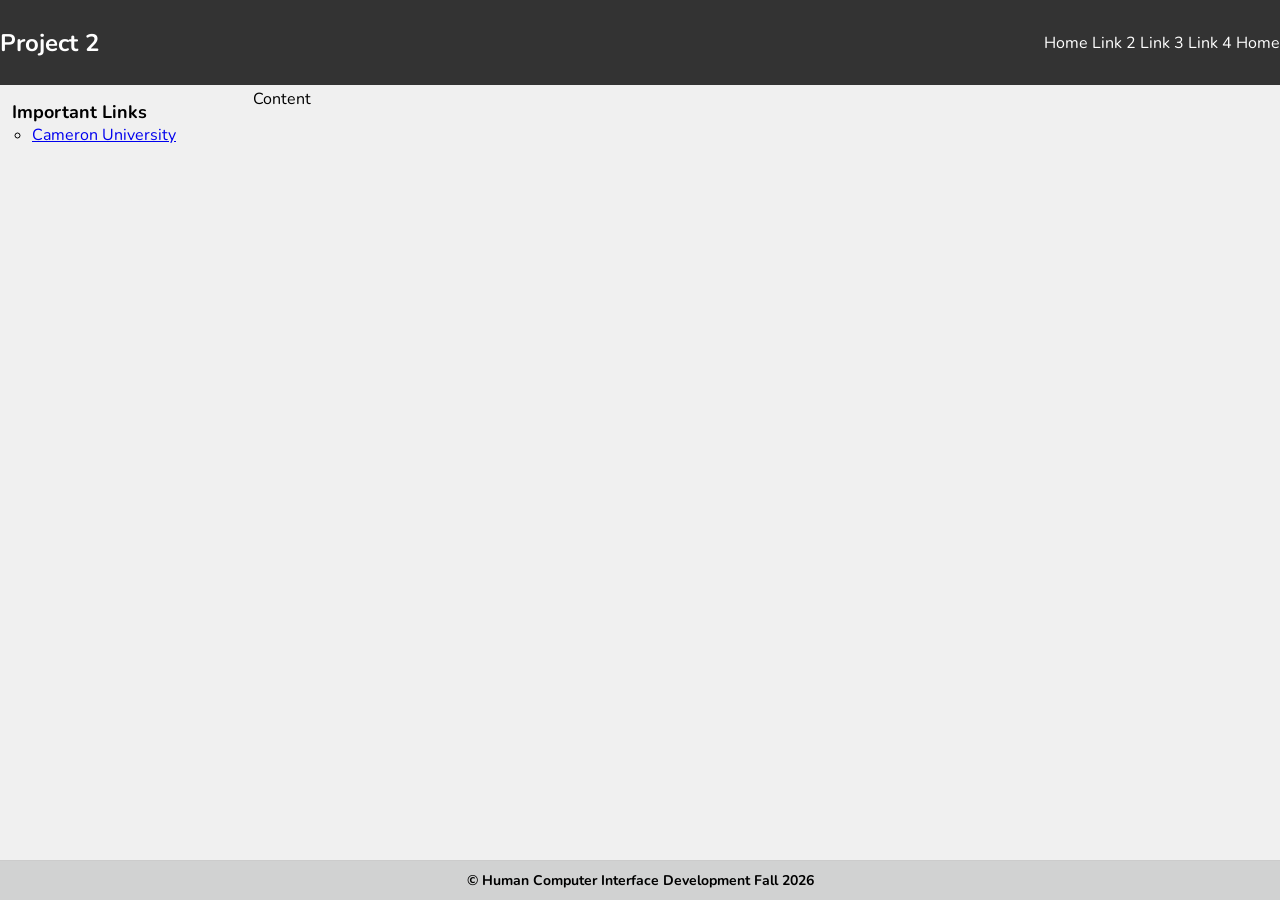
==== index.html @ 97d89129 "Changed Header and Sidebard" ====
<!DOCTYPE html>
<html lang="en">
<head>
    <meta charset="UTF-8">
    <link rel="stylesheet" href="style.css">
    <title>Project 2</title>
</head>
<body>
<div class="container">
    <header id="header">
        <div class="inner">
            <a class="logo" href="index.html">Project 2</a>

            <nav>
                <a href="index.html">Home</a>
                <a href="#">Link 2</a>
                <a href="#">Link 3</a>
                <a href="#">Link 4</a>
                <a href="#">Home</a>
            </nav>
        </div>
    </header>
    <aside class="sidebar">
        <section class="sidebar-content">
            <h2>Important Links</h2>
            <ul>
                <li><a href="https://www.cameron.edu">Cameron University</a></li>
            </ul>
        </section>
    </aside>
    <main class="content">
        Content
    </main>
    <footer id="footer">
        &copy; Human Computer Interface Development Fall 2026
    </footer>
</div>
</body>
</html>
---- style.css ----
@import url('https://fonts.googleapis.com/css2?family=Nunito:ital,wght@0,200..1000;1,200..1000&family=Tektur:wght@400..900&display=swap');

* {
    box-sizing: border-box;
    margin: 0;
    padding: 0;
}

html, body {
    min-height: 100%;
}

body {
    background-color: #f0f0f0;
    font-family: 'Nunito', sans-serif;
}

ul, ol {
  margin: 0;
  padding: 0;
  list-style: none;
}

.container {
    display: grid;
    grid-template-areas: 
        "header header"
        "sidebar main"
        "footer footer";
    grid-template-columns: 250px 1fr;
    grid-template-rows: auto 1fr auto;
    min-height: 100vh;
    gap: 3px;

    /* Grid template areas */
    #header {
        grid-area: header;
    }

    .sidebar {
        grid-area: sidebar;
    }

    .main {
        grid-area: main;
    }

    #footer {
        grid-area: footer;
    }
}

#header {
    width: 100%;
    display: flex;
    margin: 0 auto;
    height: 85px;
    background-color: #333;
    justify-content: space-between;
    align-items: center;

    .inner {
        width: 1440px;
        height: 100%;
        margin: 0 auto;
        display: flex;
        justify-content: space-between;
        align-items: center;
    }

    .logo {
        font-size: 24px;
        font-weight: 700;
        text-decoration: none;
        color: #fff;
        &:hover {
            color: #ccc;
        }
    }

    nav {
        a {
            color: #fff;
            text-decoration: none;
            &:hover {
                text-decoration: underline;
            }
        }
    }
}

.main {
    display: flex;
    padding: 10px;
}

.sidebar {
    display: flex;
    flex-direction: column;
    min-height: 0;

    .sidebar-content {
        padding: 7px !important;
        margin: 5px !important;
        h2 {
            font-size: 18px;
            font-weight: 700;
        }
        ul {
            list-style: circle;
            margin-left: 20px;
        }
    }
}

#footer {
    width: 100%;
    position: static;
    bottom: 0;
    padding: 10px;
    font-size: 14px;
    font-weight: 700;
    background-color: #d1d2d2;
    border-top: solid 1px #ccc;
    text-align: center;
}

@media screen and (max-width: 768px) {
    .container {
        height: 100dvh;
        grid-template-areas: 
            "header"
            "main"
            "sidebar"
            "footer";
        grid-template-columns: 1fr;
        grid-template-rows: auto 1fr 250px;
    }

    #header {
        width: 100dvw;

        .inner {
            width: 80%;

            nav {
                a {
                    padding: 10px;
                    text-decoration: none;
                    color: #fff;
                }
            }
        }

    }
    .sidebar {
        display: flex;
        align-items: flex-start;
    }
}
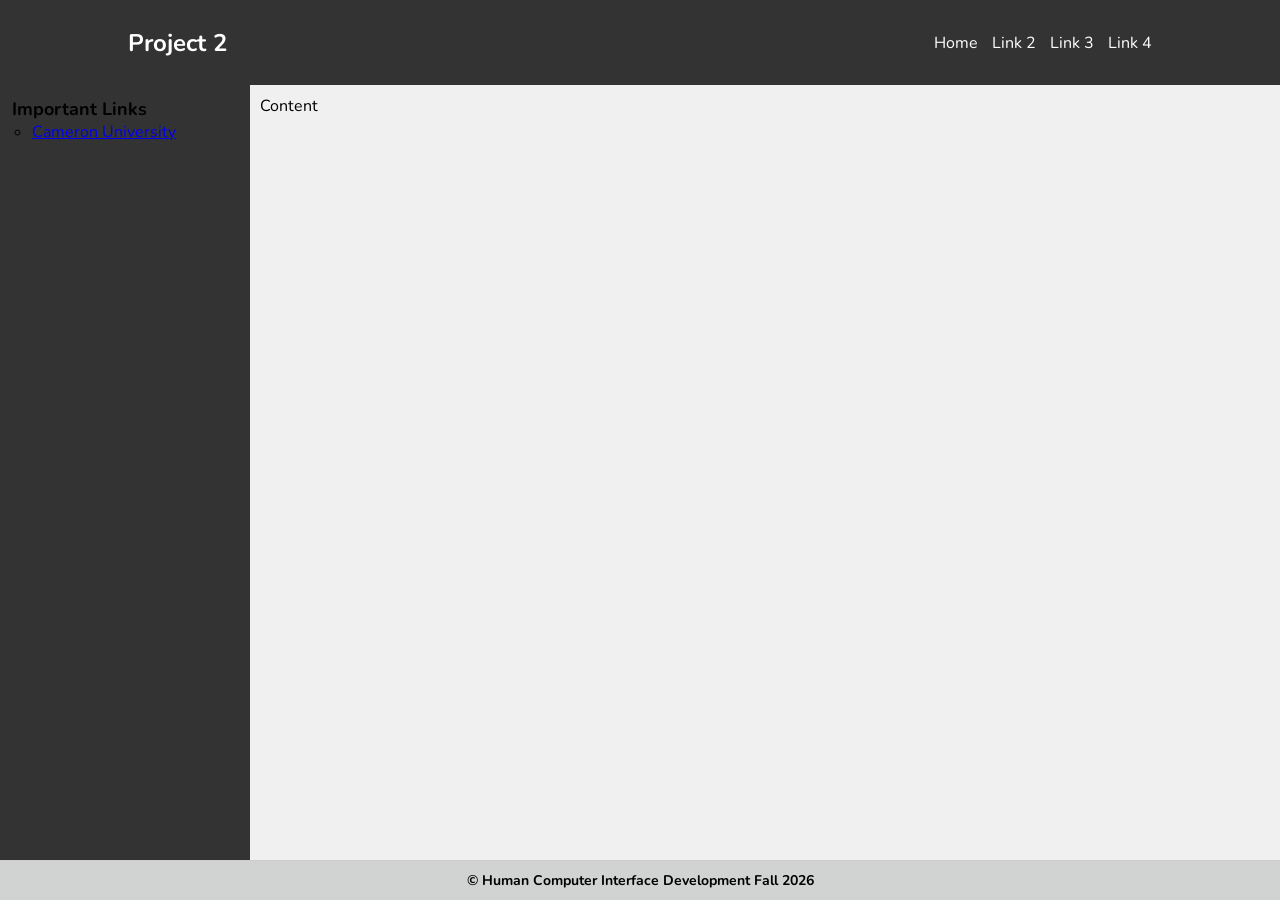
==== commit 729c198c: "Collapsible navigation for mobile." ====
--- a/index.html
+++ b/index.html
@@ -11,12 +11,17 @@
         <div class="inner">
             <a class="logo" href="index.html">Project 2</a>
 
-            <nav>
+            <input type="checkbox" id="nav-toggle" class="nav-toggle">
+            <label for="nav-toggle" class="hamburger" aria-label="Toggle navigation">
+                <span></span>
+                <span></span>
+                <span></span>
+            </label>
+            <nav class="nav-menu">
                 <a href="index.html">Home</a>
                 <a href="#">Link 2</a>
                 <a href="#">Link 3</a>
                 <a href="#">Link 4</a>
-                <a href="#">Home</a>
             </nav>
         </div>
     </header>
--- a/style.css
+++ b/style.css
@@ -30,7 +30,6 @@
     grid-template-columns: 250px 1fr;
     grid-template-rows: auto 1fr auto;
     min-height: 100vh;
-    gap: 3px;
 
     /* Grid template areas */
     #header {
@@ -60,7 +59,7 @@
     align-items: center;
 
     .inner {
-        width: 1440px;
+        width: 80%;
         height: 100%;
         margin: 0 auto;
         display: flex;
@@ -78,18 +77,27 @@
         }
     }
 
-    nav {
+    .nav-menu {
         a {
             color: #fff;
             text-decoration: none;
+            margin-right: 10px;
             &:hover {
                 text-decoration: underline;
             }
-        }
-    }
-}
-
-.main {
+            &:last-child {
+                margin-right: 0;
+            }
+        }
+    }
+
+    .nav-toggle,
+    .hamburger {
+        display: none;
+    }
+}
+
+.content {
     display: flex;
     padding: 10px;
 }
@@ -98,6 +106,7 @@
     display: flex;
     flex-direction: column;
     min-height: 0;
+    background-color: #333;
 
     .sidebar-content {
         padding: 7px !important;
@@ -105,6 +114,7 @@
         h2 {
             font-size: 18px;
             font-weight: 700;
+            margin-top: 0;;
         }
         ul {
             list-style: circle;
@@ -143,16 +153,51 @@
         .inner {
             width: 80%;
 
-            nav {
+            .nav-menu {
+                display: none;
+                width: 100%;
+                flex-direction: column;
+                position: absolute;
+                align-items: center;
+                right: 0;
+                top: 65px;
+                background-color: #333;
+                padding: 5px;
+                border-radius: 0 0 5px 5px;
+                gap: 2px;
+
                 a {
                     padding: 10px;
+                    margin-right: 0;
                     text-decoration: none;
-                    color: #fff;
                 }
             }
-        }
-
-    }
+
+            .hamburger {
+                display: flex;
+                flex-direction: column;
+                justify-content: space-between;
+                width: 24px;
+                height: 18px;
+                cursor: pointer;
+
+                span {
+                    display: block;
+                    height: 3px;
+                    width: 100%;
+                    background-color: #edf2f4;
+                    border-radius: 2px;
+                    transition: transform 0.25s ease, opacity 0.25s ease;
+                }
+            }
+
+            .nav-toggle:checked ~ .nav-menu {
+                display: flex;
+            }
+        }
+
+    }
+    
     .sidebar {
         display: flex;
         align-items: flex-start;
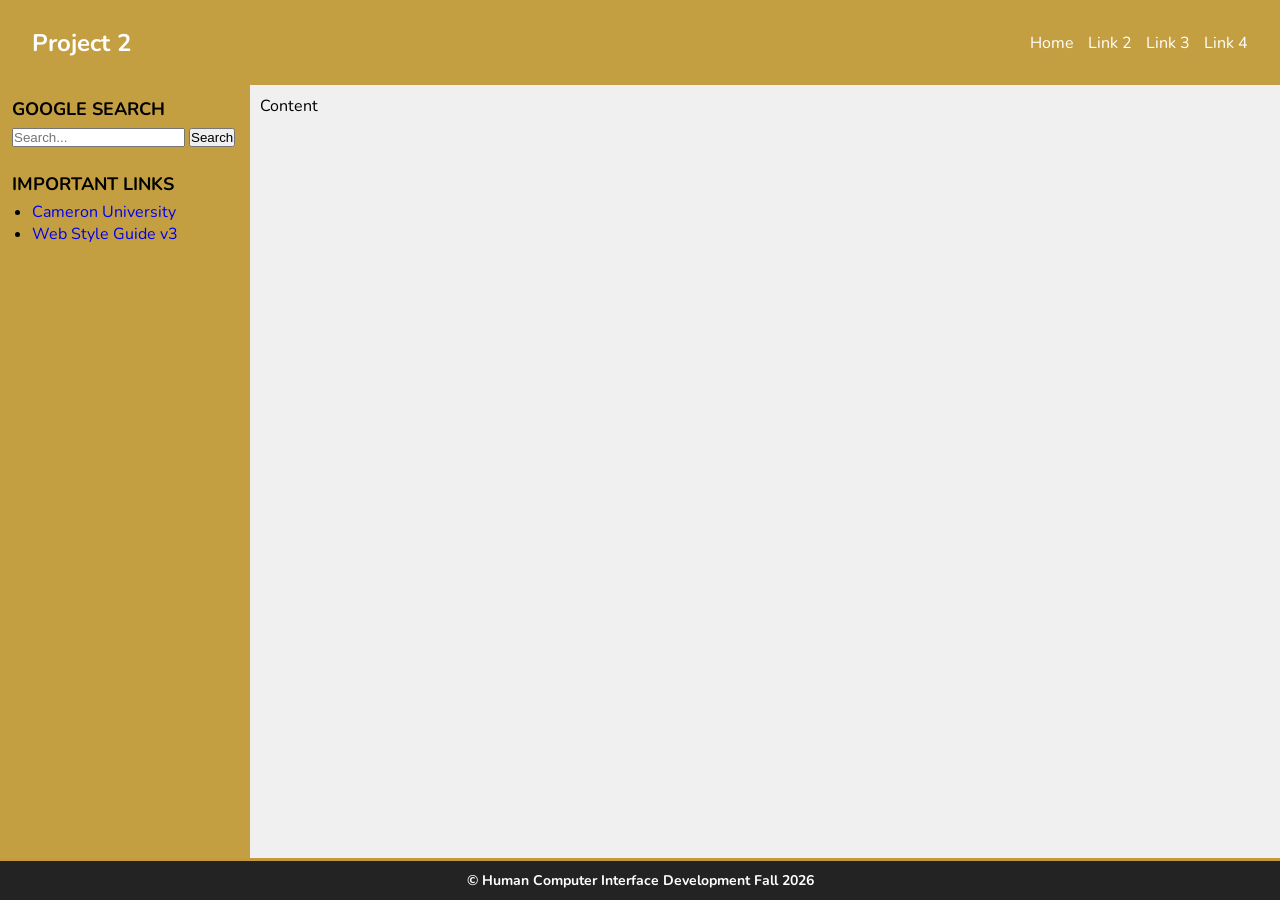
==== commit 705f65ef: "May have gotten carried away Look at the history tab in github desktop to see what i have done." ====
--- a/index.html
+++ b/index.html
@@ -27,9 +27,17 @@
     </header>
     <aside class="sidebar">
         <section class="sidebar-content">
+            <h2>Google Search</h2>
+            <form action="https://www.google.com/search" method="get">
+                <input type="text" name="q" placeholder="Search...">
+                <button type="submit">Search</button>
+            </form>
+        </section>
+        <section class="sidebar-content">
             <h2>Important Links</h2>
             <ul>
                 <li><a href="https://www.cameron.edu">Cameron University</a></li>
+                <li><a href="https://webstyleguide.com/wsg3/">Web Style Guide v3</a></li>
             </ul>
         </section>
     </aside>
--- a/style.css
+++ b/style.css
@@ -54,12 +54,12 @@
     display: flex;
     margin: 0 auto;
     height: 85px;
-    background-color: #333;
+    background-color: color-mix(in srgb, #f5c751, black 20%);
     justify-content: space-between;
     align-items: center;
 
     .inner {
-        width: 80%;
+        width: 95%;
         height: 100%;
         margin: 0 auto;
         display: flex;
@@ -106,19 +106,27 @@
     display: flex;
     flex-direction: column;
     min-height: 0;
-    background-color: #333;
+    background-color: color-mix(in srgb, #f5c751, black 20%);
 
     .sidebar-content {
-        padding: 7px !important;
-        margin: 5px !important;
+        flex-direction: column;
+        padding: 7px;
+        margin: 5px;
         h2 {
             font-size: 18px;
             font-weight: 700;
-            margin-top: 0;;
+            margin-bottom: 5px;
+            text-transform: uppercase;
         }
         ul {
             list-style: circle;
+            list-style-type: disc;
             margin-left: 20px;
+            li {
+                a {
+                    text-decoration: none;;
+                }
+            }
         }
     }
 }
@@ -130,8 +138,9 @@
     padding: 10px;
     font-size: 14px;
     font-weight: 700;
-    background-color: #d1d2d2;
-    border-top: solid 1px #ccc;
+    background-color: #232323;
+    color: #ffffff;
+    border-top: 3px solid #c49a3c;
     text-align: center;
 }
 
@@ -161,7 +170,7 @@
                 align-items: center;
                 right: 0;
                 top: 65px;
-                background-color: #333;
+                background-color: color-mix(in srgb, #f5c751, black 20%);
                 padding: 5px;
                 border-radius: 0 0 5px 5px;
                 gap: 2px;
@@ -170,6 +179,10 @@
                     padding: 10px;
                     margin-right: 0;
                     text-decoration: none;
+
+                    &:hover {
+                        text-decoration: underline;
+                    }
                 }
             }
 
@@ -197,9 +210,15 @@
         }
 
     }
-    
+
     .sidebar {
         display: flex;
+        flex-direction: row;
+        justify-content: space-between;
         align-items: flex-start;
+    
+        .sidebar-content {
+            width: 75%;
+        }
     }
 }
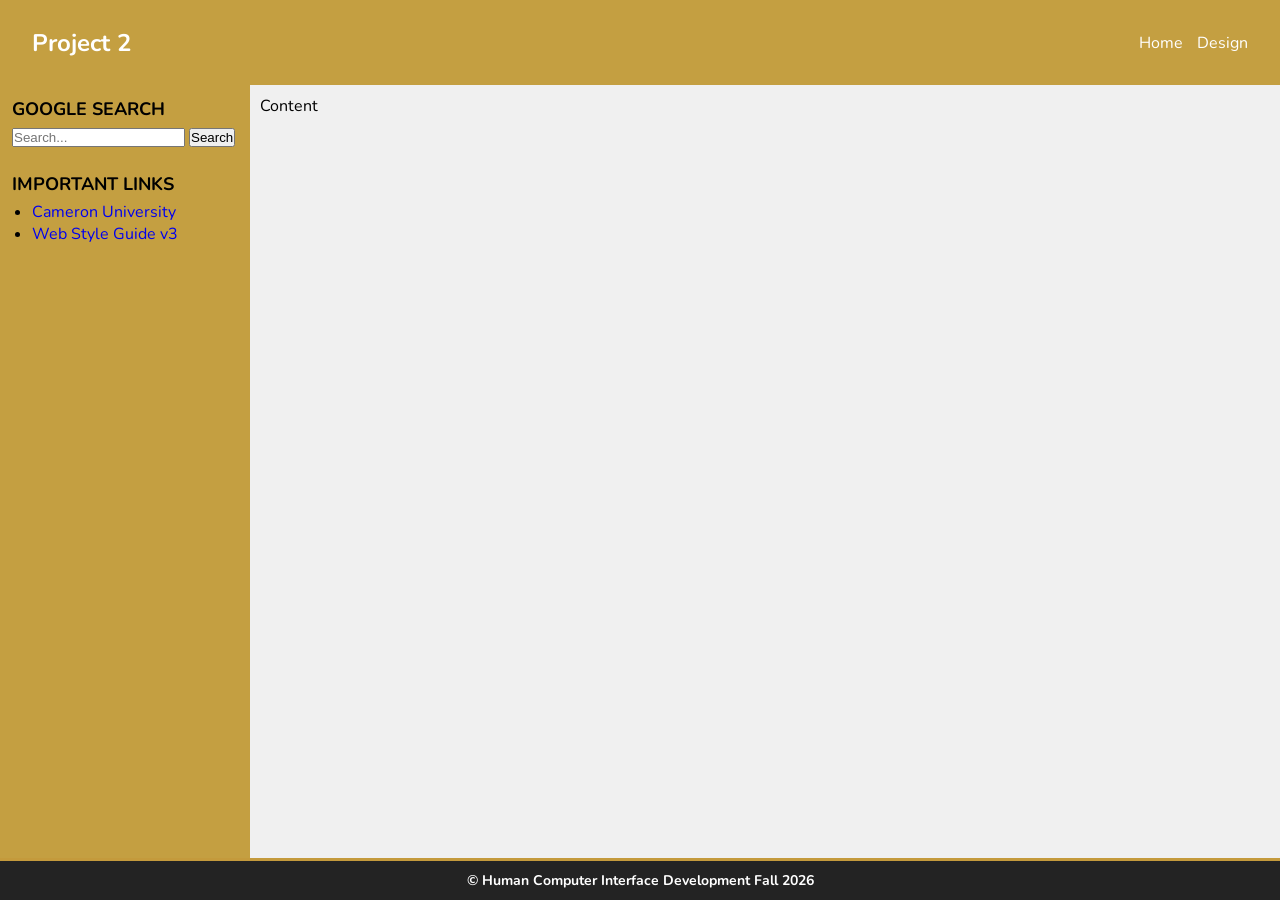
==== commit 3307d384: "Mobile nav removal" ====
--- a/index.html
+++ b/index.html
@@ -10,18 +10,10 @@
     <header id="header">
         <div class="inner">
             <a class="logo" href="index.html">Project 2</a>
-
-            <input type="checkbox" id="nav-toggle" class="nav-toggle">
-            <label for="nav-toggle" class="hamburger" aria-label="Toggle navigation">
-                <span></span>
-                <span></span>
-                <span></span>
-            </label>
+            
             <nav class="nav-menu">
                 <a href="index.html">Home</a>
-                <a href="#">Link 2</a>
-                <a href="#">Link 3</a>
-                <a href="#">Link 4</a>
+                <a href="#">Design</a>
             </nav>
         </div>
     </header>
--- a/style.css
+++ b/style.css
@@ -161,51 +161,16 @@
 
         .inner {
             width: 80%;
+        }
 
-            .nav-menu {
-                display: none;
-                width: 100%;
-                flex-direction: column;
-                position: absolute;
-                align-items: center;
-                right: 0;
-                top: 65px;
-                background-color: color-mix(in srgb, #f5c751, black 20%);
-                padding: 5px;
-                border-radius: 0 0 5px 5px;
-                gap: 2px;
+        .nav-menu {
+            display: flex;
+            a {
+                padding-right: 10px;
 
-                a {
-                    padding: 10px;
-                    margin-right: 0;
-                    text-decoration: none;
-
-                    &:hover {
-                        text-decoration: underline;
-                    }
+                &:last-child {
+                    padding-right: 0;
                 }
-            }
-
-            .hamburger {
-                display: flex;
-                flex-direction: column;
-                justify-content: space-between;
-                width: 24px;
-                height: 18px;
-                cursor: pointer;
-
-                span {
-                    display: block;
-                    height: 3px;
-                    width: 100%;
-                    background-color: #edf2f4;
-                    border-radius: 2px;
-                    transition: transform 0.25s ease, opacity 0.25s ease;
-                }
-            }
-
-            .nav-toggle:checked ~ .nav-menu {
-                display: flex;
             }
         }
 
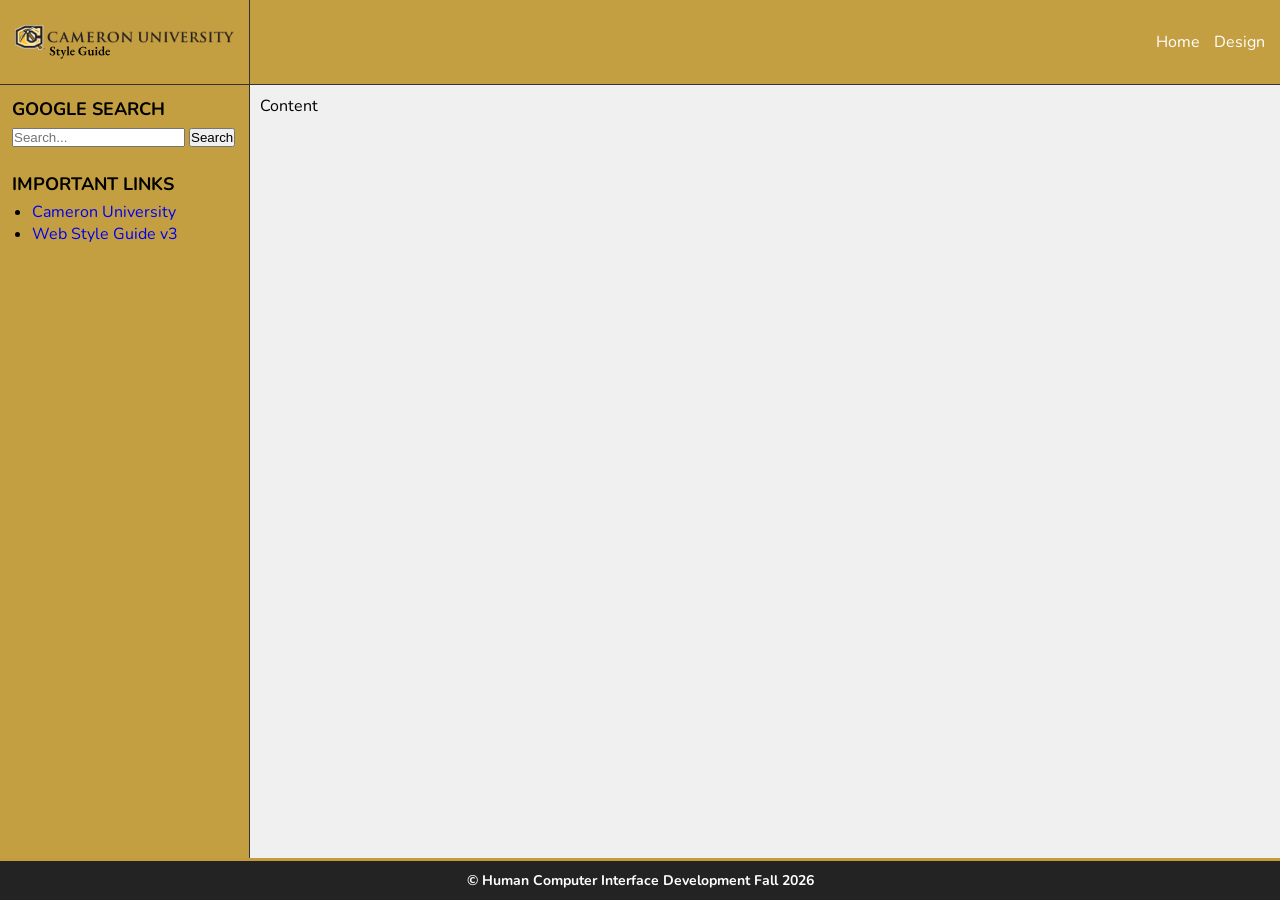
==== commit e764d1f1: "Logo added" ====
--- a/index.html
+++ b/index.html
@@ -3,13 +3,16 @@
 <head>
     <meta charset="UTF-8">
     <link rel="stylesheet" href="style.css">
+    <meta name="viewport" content="width=device-width, initial-scale=1.0">
     <title>Project 2</title>
 </head>
 <body>
 <div class="container">
     <header id="header">
         <div class="inner">
-            <a class="logo" href="index.html">Project 2</a>
+            <a class="logo" href="index.html">
+                <img src="cameron_logo.svg" alt="Logo">
+            </a>
             
             <nav class="nav-menu">
                 <a href="index.html">Home</a>
--- a/style.css
+++ b/style.css
@@ -28,7 +28,8 @@
         "sidebar main"
         "footer footer";
     grid-template-columns: 250px 1fr;
-    grid-template-rows: auto 1fr auto;
+    /* grid-template-rows: auto 1fr auto; */
+    grid-template-rows: 85px 1fr auto;
     min-height: 100vh;
 
     /* Grid template areas */
@@ -55,22 +56,30 @@
     margin: 0 auto;
     height: 85px;
     background-color: color-mix(in srgb, #f5c751, black 20%);
+    border-bottom: #333 1px solid;
     justify-content: space-between;
     align-items: center;
 
     .inner {
-        width: 95%;
+        width: 100%;
         height: 100%;
-        margin: 0 auto;
+        margin: 0;
         display: flex;
         justify-content: space-between;
+        align-items: center; 
+    }
+
+    .logo {
+        display: flex;
         align-items: center;
-    }
-
-    .logo {
-        font-size: 24px;
+        justify-content: center;
+        height: 100%;
+        width: 250px;
+        font-size: 20px;
         font-weight: 700;
         text-decoration: none;
+        padding: 0 15px;
+        border-right: solid 1px #333;
         color: #fff;
         &:hover {
             color: #ccc;
@@ -78,6 +87,7 @@
     }
 
     .nav-menu {
+        padding: 0 15px;
         a {
             color: #fff;
             text-decoration: none;
@@ -107,6 +117,7 @@
     flex-direction: column;
     min-height: 0;
     background-color: color-mix(in srgb, #f5c751, black 20%);
+    border-right: #333 solid 1px;
 
     .sidebar-content {
         flex-direction: column;
@@ -163,6 +174,10 @@
             width: 80%;
         }
 
+        .logo {
+            text-align: center;
+        }
+
         .nav-menu {
             display: flex;
             a {
@@ -180,6 +195,8 @@
         display: flex;
         flex-direction: row;
         justify-content: space-between;
+        border-right: none;
+        border-top: #333 solid 1px;
         align-items: flex-start;
     
         .sidebar-content {
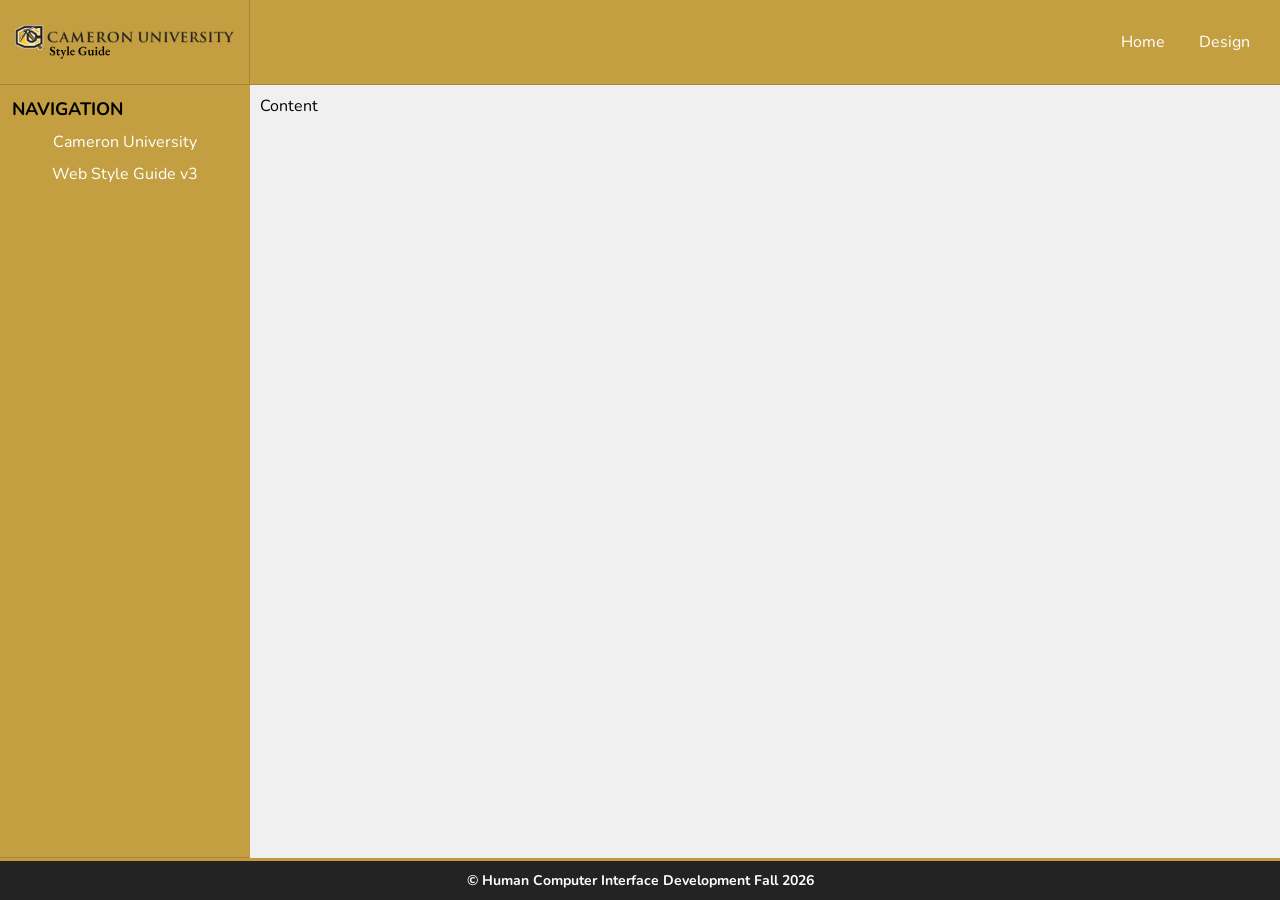
==== commit be1bdf9d: "Softer border around content and logo." ====
--- a/index.html
+++ b/index.html
@@ -4,7 +4,7 @@
     <meta charset="UTF-8">
     <link rel="stylesheet" href="style.css">
     <meta name="viewport" content="width=device-width, initial-scale=1.0">
-    <title>Project 2</title>
+    <title>Cameron University Style Guide</title>
 </head>
 <body>
 <div class="container">
@@ -16,23 +16,16 @@
             
             <nav class="nav-menu">
                 <a href="index.html">Home</a>
-                <a href="#">Design</a>
+                <a href="design.html">Design</a>
             </nav>
         </div>
     </header>
     <aside class="sidebar">
         <section class="sidebar-content">
-            <h2>Google Search</h2>
-            <form action="https://www.google.com/search" method="get">
-                <input type="text" name="q" placeholder="Search...">
-                <button type="submit">Search</button>
-            </form>
-        </section>
-        <section class="sidebar-content">
-            <h2>Important Links</h2>
-            <ul>
-                <li><a href="https://www.cameron.edu">Cameron University</a></li>
-                <li><a href="https://webstyleguide.com/wsg3/">Web Style Guide v3</a></li>
+            <h2>Navigation</h2>
+            <nav class="side-nav">
+                <a href="https://www.cameron.edu">Cameron University</a>
+                <a href="https://webstyleguide.com/wsg3/">Web Style Guide v3</a>
             </ul>
         </section>
     </aside>
--- a/style.css
+++ b/style.css
@@ -1,4 +1,4 @@
-@import url('https://fonts.googleapis.com/css2?family=Nunito:ital,wght@0,200..1000;1,200..1000&family=Tektur:wght@400..900&display=swap');
+@import url('https://fonts.googleapis.com/css2?family=Nunito:ital,wght@0,200..1000;1,200..1000&family=Tektur:wght@400..900');
 
 * {
     box-sizing: border-box;
@@ -56,7 +56,7 @@
     margin: 0 auto;
     height: 85px;
     background-color: color-mix(in srgb, #f5c751, black 20%);
-    border-bottom: #333 1px solid;
+    border-bottom: 1px solid rgba(0, 0, 0, 0.15);
     justify-content: space-between;
     align-items: center;
 
@@ -79,10 +79,10 @@
         font-weight: 700;
         text-decoration: none;
         padding: 0 15px;
-        border-right: solid 1px #333;
+        border-right: 1px solid rgba(0, 0, 0, 0.15);
         color: #fff;
         &:hover {
-            color: #ccc;
+            background-color: color-mix(in srgb, #f5c751, black 30%);
         }
     }
 
@@ -91,9 +91,10 @@
         a {
             color: #fff;
             text-decoration: none;
-            margin-right: 10px;
+            padding: 10px 15px;
             &:hover {
-                text-decoration: underline;
+                background-color: color-mix(in srgb, #f5c751, black 30%);
+                border-radius: 5px;
             }
             &:last-child {
                 margin-right: 0;
@@ -117,7 +118,7 @@
     flex-direction: column;
     min-height: 0;
     background-color: color-mix(in srgb, #f5c751, black 20%);
-    border-right: #333 solid 1px;
+    border-bottom: 1px solid rgba(0, 0, 0, 0.15);
 
     .sidebar-content {
         flex-direction: column;
@@ -129,13 +130,18 @@
             margin-bottom: 5px;
             text-transform: uppercase;
         }
-        ul {
-            list-style: circle;
-            list-style-type: disc;
-            margin-left: 20px;
-            li {
-                a {
-                    text-decoration: none;;
+
+        .side-nav {
+            display: flex;
+            flex-direction: column;
+            a {
+                text-decoration: none;
+                text-align: center;
+                color: #fff;
+                padding: 5px 0;
+                &:hover {
+                    background-color: color-mix(in srgb, #f5c751, black 30%);
+                    border-radius: 5px;
                 }
             }
         }
@@ -168,25 +174,24 @@
     }
 
     #header {
+        display: flex;
         width: 100dvw;
+        justify-content: space-between;
 
         .inner {
-            width: 80%;
+            width: 100%;
+            margin: 10px 15px;
         }
 
         .logo {
             text-align: center;
+            border-right: none;
         }
 
         .nav-menu {
             display: flex;
-            a {
-                padding-right: 10px;
-
-                &:last-child {
-                    padding-right: 0;
-                }
-            }
+            justify-content: center;
+            align-items: center;
         }
 
     }
@@ -194,13 +199,17 @@
     .sidebar {
         display: flex;
         flex-direction: row;
-        justify-content: space-between;
+        justify-content: center;
         border-right: none;
         border-top: #333 solid 1px;
         align-items: flex-start;
     
         .sidebar-content {
             width: 75%;
+
+            h2 {
+                text-align: center;
+            }
         }
     }
 }
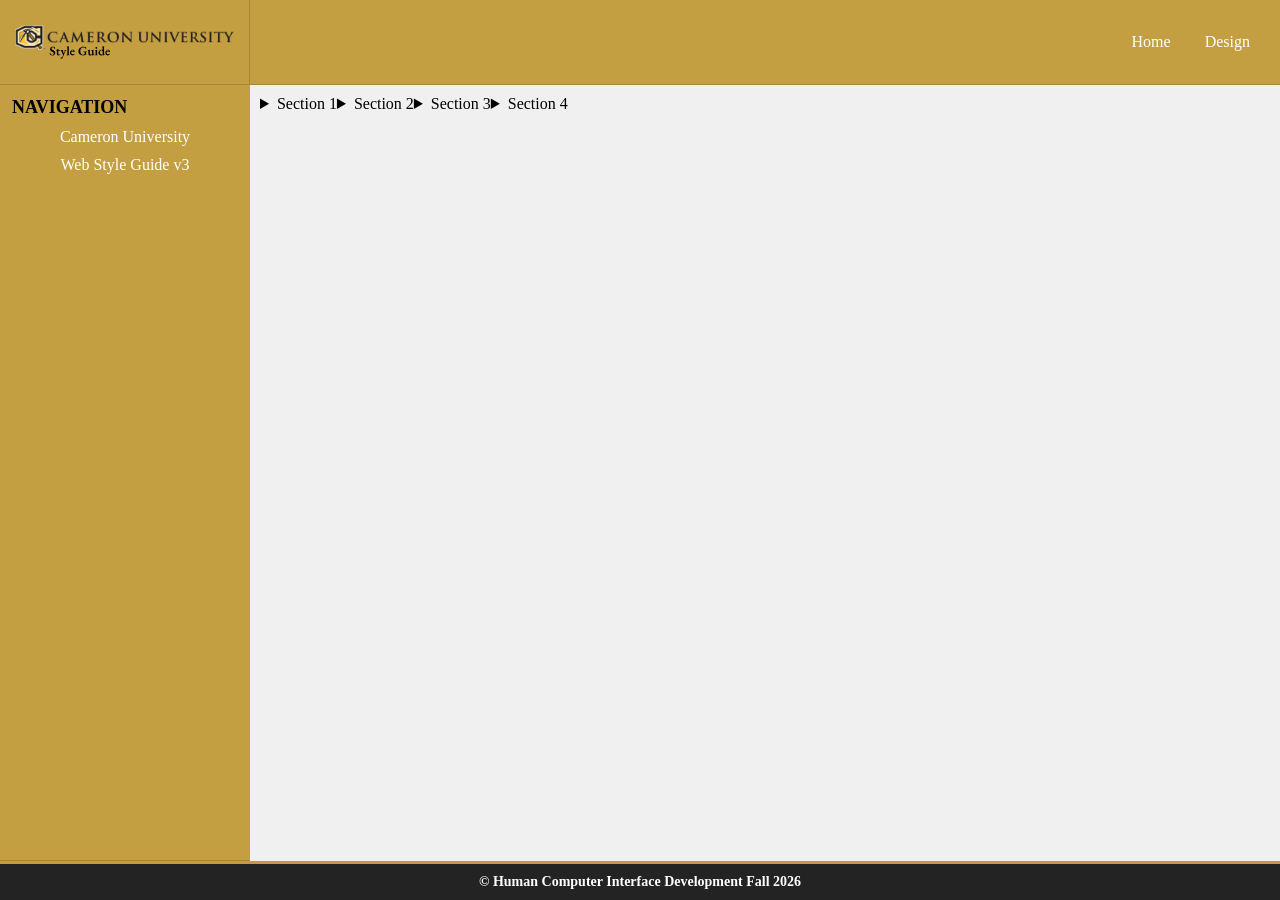
==== commit a5937d1e: "Added Content to Index" ====
--- a/index.html
+++ b/index.html
@@ -30,7 +30,59 @@
         </section>
     </aside>
     <main class="content">
-        Content
+	<details>
+    <summary>Section 1</summary>
+
+    <h2>Section 1</h2>
+    <p>
+        The first step in designing any web site is to define your goals.
+        Without a clearly stated mission and objectives, the project will
+        drift, bog down, or continue past an appropriate endpoint.
+    </p>
+</details>
+<details>
+  <summary>Section 2</summary>
+  <h2>Section 2: Universal Usability</h2>
+  <p>
+  Usability is a measure of effectiveness. 
+  It describes how effective tools and information sources are in helping us accomplish tasks. 
+  The more usable the tool, the better we are able to achieve our goals. 
+  Many tools help us overcome physical limitations by making us stronger, faster, and more sharp-sighted. 
+  But tools can be frustrating or even disabling. 
+  When we encounter a tool that we cannot work with, 
+  either because it is poorly designed or because its design does not take into account our needs, 
+  we are limited in what we can accomplish.
+  </p>
+</details>
+<details>
+<summary>Section 3</summary>
+<h2>Section 3: Information Architecture</h2>
+<p>
+In the context of web site design, information architecture describes the overall conceptual models and general designs used to plan, structure, and assemble a site. 
+Every web site has an information architecture, but information architecture techniques are particularly important to large, complex web sites, where the primary aims are to:
+Organize the site content into taxonomies and hierarchies of information;
+Communicate conceptual overviews and the overall site organization to the design team and clients;
+Research and design the core site navigation concepts;
+Set standards and specifications for the handling of html semantic markup, and the format and handling of text content; and
+Design and implement search optimization standards and strategies.
+</p>
+</details>
+<details>
+<summary>Section 4</summary>
+<h2>Section 4: Interface Design</h2>
+<p>
+Users of web documents don’t just look at information, 
+they interact with it in novel ways that have no precedents in paper document design; 
+therefore, web designers must be versed in the art and science of interface design. 
+The graphic user interface (gui) of a computer system comprises the interaction metaphors, images, 
+and concepts used to convey function and meaning on the computer screen. 
+It also includes the detailed visual characteristics of every component of the graphic interface 
+and the functional sequence of interactions over time that produce the characteristic look and feel of web pages. 
+Graphic design and visual “signature” graphics are not used simply to enliven web pages—graphics are 
+integral to the user’s experience with your site. 
+In interactive documents, graphic design cannot be separated from issues of interface design.
+</p>
+</details>
     </main>
     <footer id="footer">
         &copy; Human Computer Interface Development Fall 2026
--- a/style.css
+++ b/style.css
@@ -1,5 +1,3 @@
-@import url('https://fonts.googleapis.com/css2?family=Nunito:ital,wght@0,200..1000;1,200..1000&family=Tektur:wght@400..900');
-
 * {
     box-sizing: border-box;
     margin: 0;
@@ -12,7 +10,7 @@
 
 body {
     background-color: #f0f0f0;
-    font-family: 'Nunito', sans-serif;
+    font-family: "Times New Roman", Times, Serif;
 }
 
 ul, ol {
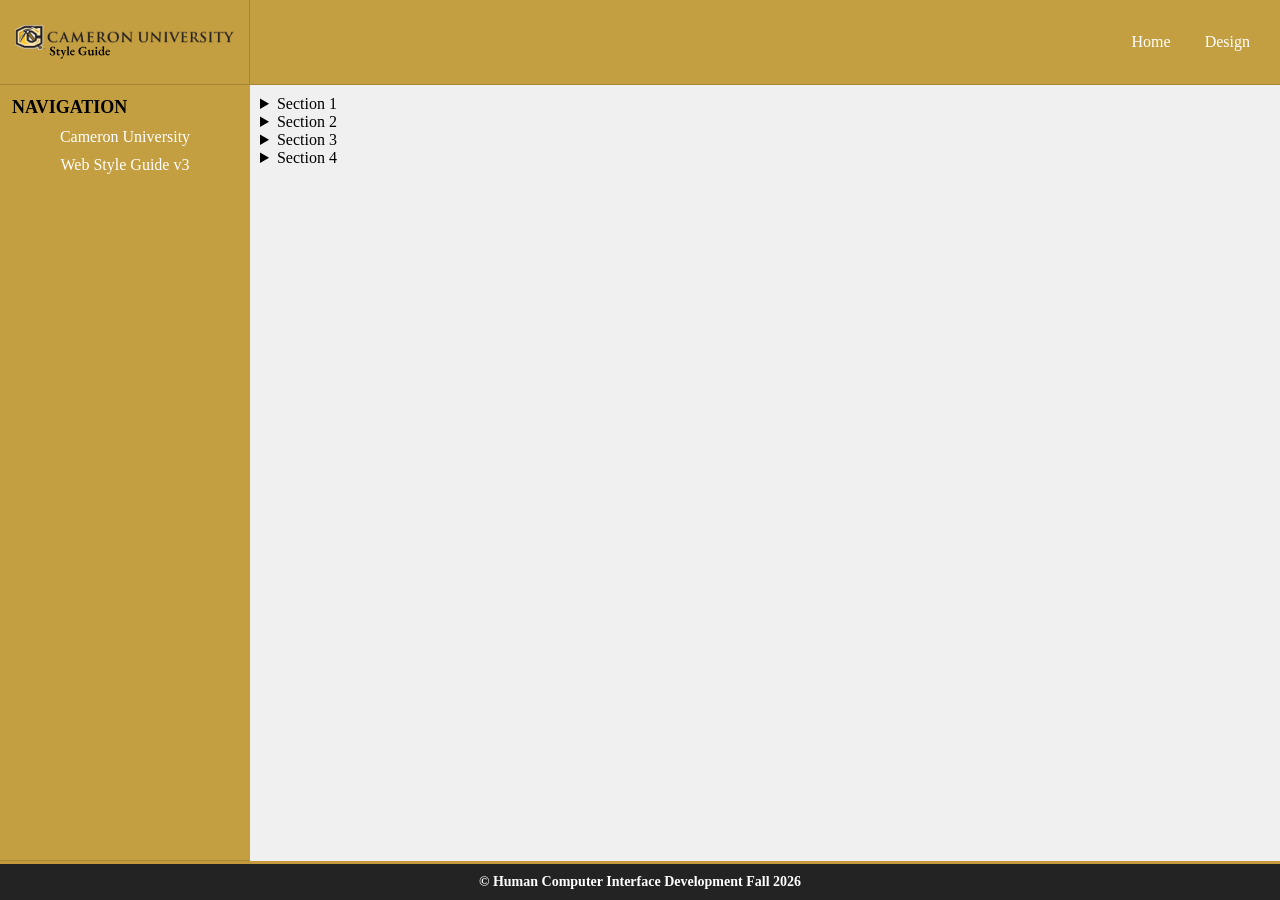
==== commit 05ef52be: "Update index.html" ====
--- a/index.html
+++ b/index.html
@@ -33,7 +33,7 @@
 	<details>
     <summary>Section 1</summary>
 
-    <h2>Section 1</h2>
+    <h2>Section 1: Process</h2>
     <p>
         The first step in designing any web site is to define your goals.
         Without a clearly stated mission and objectives, the project will
--- a/style.css
+++ b/style.css
@@ -108,6 +108,7 @@
 
 .content {
     display: flex;
+	flex-direction: column;
     padding: 10px;
 }
 
